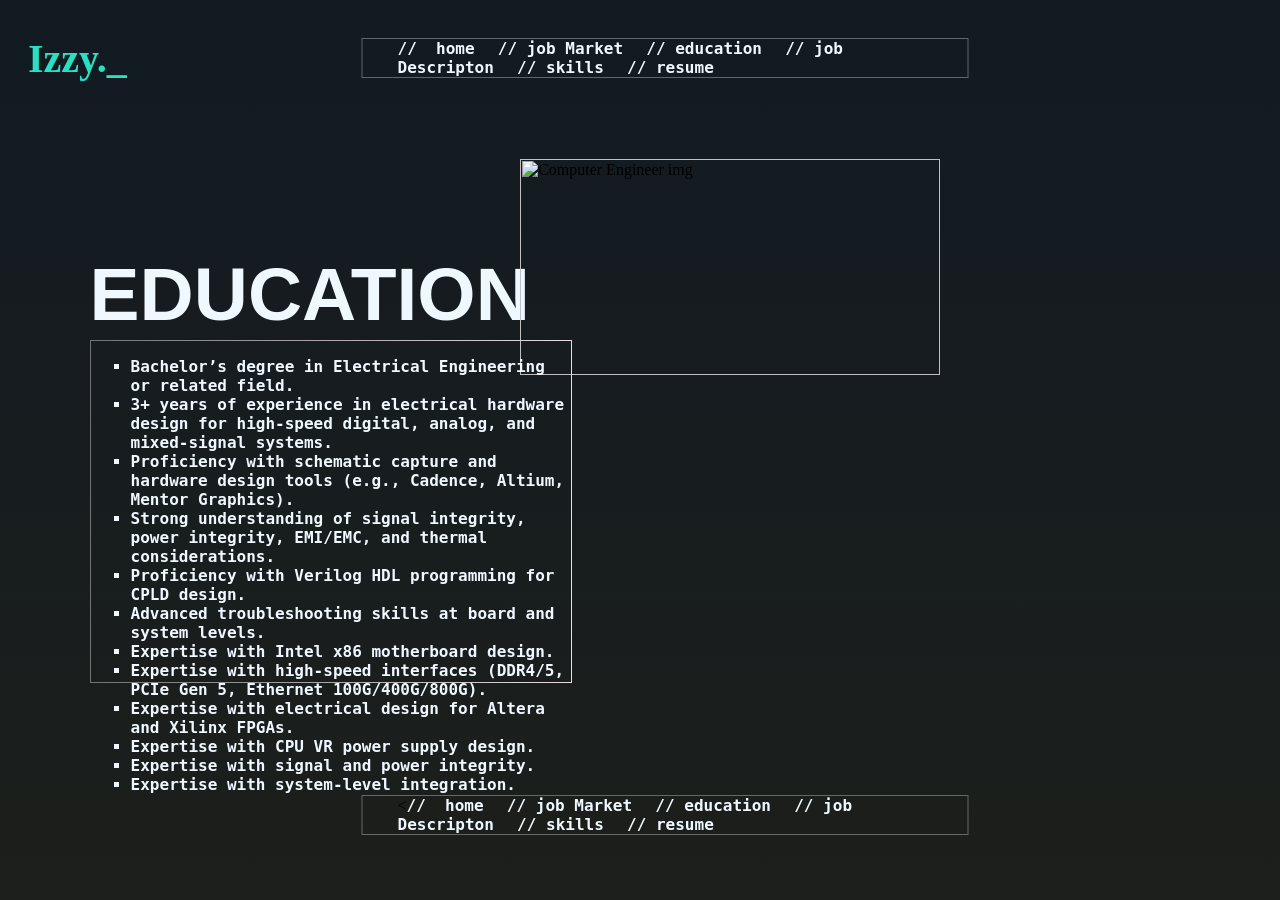
==== education.html @ 1ec0fc67 "im basicaly finsihed" ====
<html>
    <head>
        <link rel="stylesheet" href="style.css">
        <title>Career Web</title>
    </head>
    <body>

        <header>
            <h1>Izzy._</h1>

            <nav>
            <a href ="index.html">//&nbsp;&nbsp;home</a>
            <a href ="jobmarket.html">&nbsp;&nbsp;//&nbsp;job Market</a>
            <a href ="education.html">&nbsp;&nbsp;//&nbsp;education</a>
            <a href ="jobsdesc.html">&nbsp;&nbsp;//&nbsp;job Descripton</a>
            <a href ="skills.html">&nbsp;&nbsp;//&nbsp;skills</a>
            <a href ="resume.html">&nbsp;&nbsp;//&nbsp;resume</a>
        </nav>

        </header>

        <main>

            <h1 class = "uh1">
                EDUCATION
            </h1>

            <section class = "section1" id = "secedit2">
               <img  src="https://i.pinimg.com/1200x/7c/16/01/7c1601f34eb99dede1f950325f496b77.jpg" alt = "Computer Engineer img">
            </section>

            <section class = "section2" id ="secedit">
                <ul style="list-style-type: square;">
                    <li>Bachelor’s degree in Electrical Engineering or related field.</li>
                    <li>3+ years of experience in electrical hardware design for high-speed digital, analog, and mixed-signal systems.</li>
    <li>Proficiency with schematic capture and hardware design tools (e.g., Cadence, Altium, Mentor Graphics).</li>
    <li>Strong understanding of signal integrity, power integrity, EMI/EMC, and thermal considerations.</li>
    <li>Proficiency with Verilog HDL programming for CPLD design.</li>
    <li>Advanced troubleshooting skills at board and system levels.</li>
    <li>Expertise with Intel x86 motherboard design.</li>
    <li>Expertise with high-speed interfaces (DDR4/5, PCIe Gen 5, Ethernet 100G/400G/800G).</li>
    <li>Expertise with electrical design for Altera and Xilinx FPGAs.</li>
    <li>Expertise with CPU VR power supply design.</li>
    <li>Expertise with signal and power integrity.</li>
    <li>Expertise with system-level integration.</li>
</ul>
            </section>

            
            


        </main>



        <footer>

              <nav class = "bottomnav">
            <<a href ="index.html">//&nbsp;&nbsp;home</a>
            <a href ="jobmarket.html">&nbsp;&nbsp;//&nbsp;job Market</a>
            <a href ="education.html">&nbsp;&nbsp;//&nbsp;education</a>
            <a href ="jobsdesc.html">&nbsp;&nbsp;//&nbsp;job Descripton</a>
            <a href ="skills.html">&nbsp;&nbsp;//&nbsp;skills</a>
            <a href ="resume.html">&nbsp;&nbsp;//&nbsp;resume</a>
        </nav>

        </footer>

        

        
















    </body>







</html>
---- style.css ----
body{ 

     background-image: linear-gradient(to bottom, rgb(18, 26, 34), rgb(28, 31, 27));
}
header, footer {
    display: flex;
    align-items: center;
    position: relative;
}


header h1 {
    color:#2ae0c2;
    margin-left:20px;
    font-size:40px;

}

header nav:hover a,
footer nav:hover a {
    opacity: 0.5;
}

header nav a:hover,
footer nav a:hover {
    opacity: 1;
}

header h1:hover {

    opacity: 0.8;
    
}

nav a:link {
    color:aliceblue;
    font-family: OCR A Std, monospace;
     font-weight: bold;
    text-decoration:none;
}

header nav,
footer nav {
    position: absolute;
    left: 50%;
    transform: translateX(-50%);
    margin-left:25px;
    
    border:1px solid #fdffff54;
    padding-left:35px;
    padding-right:35px;
}

.bottomnav {
    margin-top:75px;
}

main {
    
    /* background-color: rgb(231, 17, 17); */
    width:95%;
    height:70%;
    margin:auto;
    position: relative;
   
}

main h1 {
    
    padding-top:15px;
    font-size:75px;
    width:25%;
    margin-left:50px;
    color:aliceblue;

    font-family: Noto Sans, sans-serif;
    
     line-height: 80px;
    
}


.section1 {
   position: absolute;
    top: 0;
    right: 0;
    width: 35%;
    height: 70%;
    margin-right: 300px;
}

.section2 {
    /* background-color: aqua; */
    width:40%;
    height: 30%;
    position: absolute;
    bottom:250px;
    left: 0;
    margin-left:50px;
    border-radius:10px;
    border:1px solid #43f2ff62;
    border-image: linear-gradient(to right, #717272, #e7dde5) 1;
    
}

.section2 p {
    color:aliceblue;
    font-family: OCR A Std, monospace;
     font-weight: bold;
      padding-left:5px;
}

main section img{

    height:100%;
    width:100%;
    object-fit: cover;


}

section ul {
     color:aliceblue;
    font-family: OCR A Std, monospace;
     font-weight: bold;
}

.uh1 {
    line-height: 0px;
    padding-top:135px;
}

#secedit {
    height: 55%;
    position: absolute;
    bottom:95px;
    left: 0;
}

#secedit2 {
    margin-bottom:-30px;
    height:35%;
    
}

#secedit3 {
    margin-bottom:-155px;
    height:55%;
}
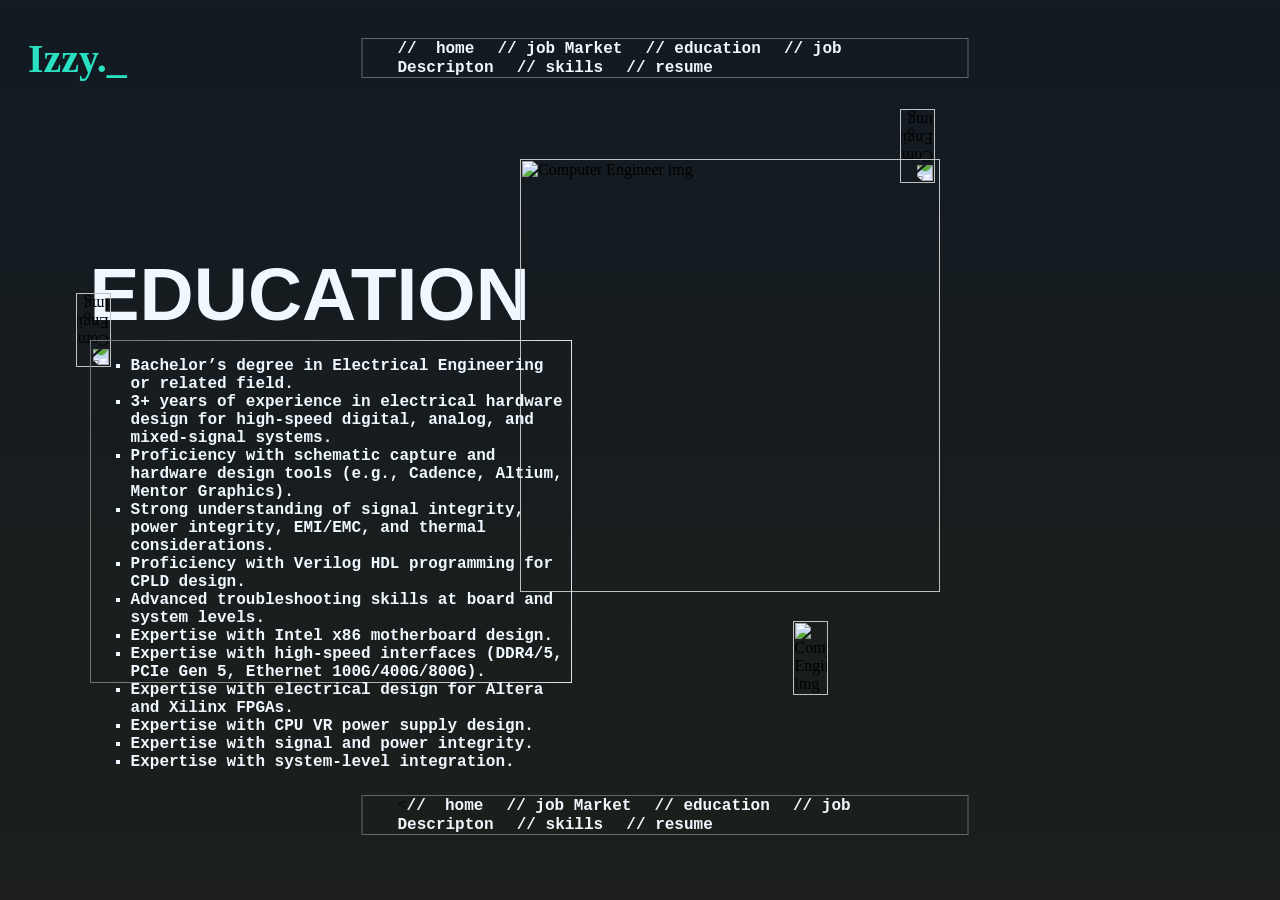
==== commit 14b73e6e: "yes sync again" ====
--- a/education.html
+++ b/education.html
@@ -25,7 +25,23 @@
                 EDUCATION
             </h1>
 
-            <section class = "section1" id = "secedit2">
+             <section class = "psimg" id = psimgedit1>
+                  <img src="https://media.discordapp.net/attachments/944125032190312478/1554051418053156895/corner3.png?ex=6abb7aaa&is=6aba292a&hm=13107276fde247632465195910df73d29899deb901ee8fe858470ee0d9d2e385&=&format=webp&quality=lossless" alt = "Computer Engineer img">
+            </section>
+
+            <section class = "psimg2" >
+                  <img src="https://media.discordapp.net/attachments/944125032190312478/1554042956581707786/corner1.png?ex=6abb72c9&is=6aba2149&hm=323ed9bfd7acb4aa63dd6372c699387afe8e4f6b16e7f14e258ce396b2162013&=&format=webp&quality=lossless" alt = "Computer Engineer img">
+            </section>
+
+            <section class = "psimg3">
+                  <img src="https://media.discordapp.net/attachments/944125032190312478/1554051418053156895/corner3.png?ex=6abb7aaa&is=6aba292a&hm=13107276fde247632465195910df73d29899deb901ee8fe858470ee0d9d2e385&=&format=webp&quality=lossless" alt = "Computer Engineer img">
+            </section>
+
+            <section class = "psimg4">
+                  <img src="https://media.discordapp.net/attachments/944125032190312478/1554051418053156895/corner3.png?ex=6abb7aaa&is=6aba292a&hm=13107276fde247632465195910df73d29899deb901ee8fe858470ee0d9d2e385&=&format=webp&quality=lossless" alt = "Computer Engineer img">
+            </section>
+
+            <section class = "section1">
                <img  src="https://i.pinimg.com/1200x/7c/16/01/7c1601f34eb99dede1f950325f496b77.jpg" alt = "Computer Engineer img">
             </section>
 
--- a/style.css
+++ b/style.css
@@ -16,14 +16,36 @@
 
 }
 
-header nav:hover a,
-footer nav:hover a {
-    opacity: 0.5;
-}
-
-header nav a:hover,
-footer nav a:hover {
-    opacity: 1;
+
+
+header nav a:nth-child(1):hover,
+footer nav a:nth-child(1):hover {
+    color: #75f8e2;
+}
+
+header nav a:nth-child(2):hover,
+footer nav a:nth-child(2):hover {
+    color: #f776e5;
+}
+
+header nav a:nth-child(3):hover,
+footer nav a:nth-child(3):hover {
+    color: #79f3ac;
+}
+
+header nav a:nth-child(4):hover,
+footer nav a:nth-child(4):hover {
+    color: #be69f7;
+}
+
+header nav a:nth-child(5):hover,
+footer nav a:nth-child(5):hover {
+    color: #f85c5c;
+}
+
+header nav a:nth-child(6):hover,
+footer nav a:nth-child(6):hover {
+    color: #e9c229;
 }
 
 header h1:hover {
@@ -147,3 +169,59 @@
     margin-bottom:-155px;
     height:55%;
 }
+
+
+.psimg {
+    position: absolute;
+    left: 753px;
+    bottom:237px;
+    object-fit: contain;
+    width: 35px;
+    height: auto;
+}
+
+.psimg2 {
+    position: absolute;
+    left: 36px;
+    bottom:411px;
+    object-fit: contain;
+    width: 35px;
+    height: auto;
+     transform: rotate(180deg);
+}
+
+
+
+.psimg3 {
+    position: absolute;
+    left: 1481px;
+    bottom:174px;
+    object-fit: contain;
+    width: 35px;
+    height: auto;
+}
+
+.psimg4 {
+    position: absolute;
+    left: 860px;
+    bottom:595px;
+    object-fit: contain;
+    width: 35px;
+    height: auto;
+     transform: rotate(180deg);
+}
+
+#psimgedit1{
+    bottom:83px;
+}
+
+#psimgedit2{
+    bottom:205px;
+}
+
+#psimgedit3{
+    bottom:82px;
+}
+
+
+
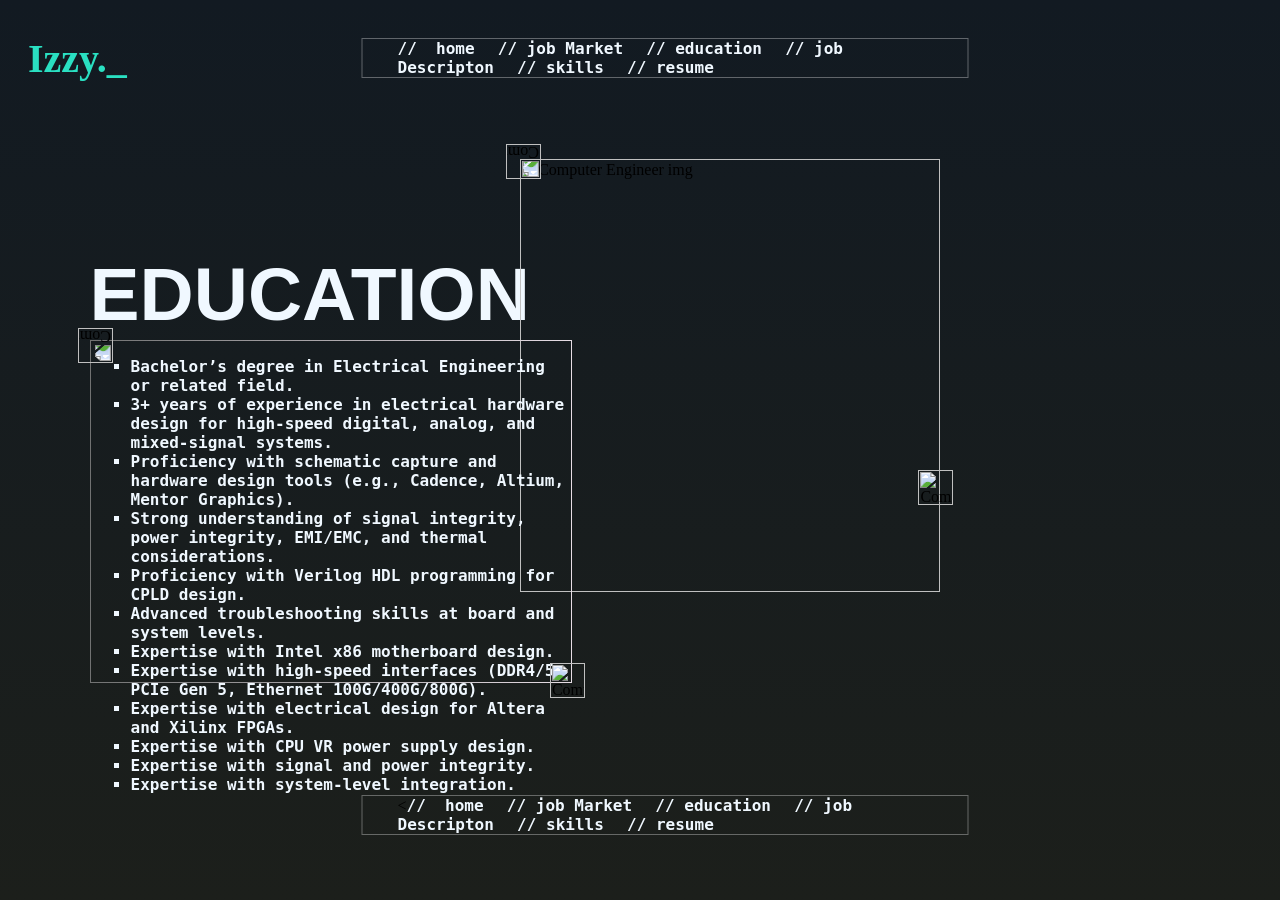
==== commit ec9acdb4: "great changes" ====
--- a/education.html
+++ b/education.html
@@ -25,27 +25,18 @@
                 EDUCATION
             </h1>
 
-             <section class = "psimg" id = psimgedit1>
-                  <img src="https://media.discordapp.net/attachments/944125032190312478/1554051418053156895/corner3.png?ex=6abb7aaa&is=6aba292a&hm=13107276fde247632465195910df73d29899deb901ee8fe858470ee0d9d2e385&=&format=webp&quality=lossless" alt = "Computer Engineer img">
-            </section>
-
-            <section class = "psimg2" >
-                  <img src="https://media.discordapp.net/attachments/944125032190312478/1554042956581707786/corner1.png?ex=6abb72c9&is=6aba2149&hm=323ed9bfd7acb4aa63dd6372c699387afe8e4f6b16e7f14e258ce396b2162013&=&format=webp&quality=lossless" alt = "Computer Engineer img">
-            </section>
-
-            <section class = "psimg3">
-                  <img src="https://media.discordapp.net/attachments/944125032190312478/1554051418053156895/corner3.png?ex=6abb7aaa&is=6aba292a&hm=13107276fde247632465195910df73d29899deb901ee8fe858470ee0d9d2e385&=&format=webp&quality=lossless" alt = "Computer Engineer img">
-            </section>
-
-            <section class = "psimg4">
-                  <img src="https://media.discordapp.net/attachments/944125032190312478/1554051418053156895/corner3.png?ex=6abb7aaa&is=6aba292a&hm=13107276fde247632465195910df73d29899deb901ee8fe858470ee0d9d2e385&=&format=webp&quality=lossless" alt = "Computer Engineer img">
-            </section>
+             
+            
 
             <section class = "section1">
                <img  src="https://i.pinimg.com/1200x/7c/16/01/7c1601f34eb99dede1f950325f496b77.jpg" alt = "Computer Engineer img">
+               <img class = "psimg3"src="https://media.discordapp.net/attachments/944125032190312478/1554042956233707521/corner2.png?ex=6abb72c9&is=6aba2149&hm=564f5ba852cd2c5a704e2103c5842b21ea6b4b6af18d58a08c08f813dc6dd1b3&=&format=webp&quality=lossless" alt = "Computer Engineer img">
+                <img class = "psimg4"src="https://media.discordapp.net/attachments/944125032190312478/1554042956233707521/corner2.png?ex=6abb72c9&is=6aba2149&hm=564f5ba852cd2c5a704e2103c5842b21ea6b4b6af18d58a08c08f813dc6dd1b3&=&format=webp&quality=lossless" alt = "Computer Engineer img">
             </section>
 
             <section class = "section2" id ="secedit">
+                <img class = "psimg"src="https://media.discordapp.net/attachments/944125032190312478/1554042956233707521/corner2.png?ex=6abb72c9&is=6aba2149&hm=564f5ba852cd2c5a704e2103c5842b21ea6b4b6af18d58a08c08f813dc6dd1b3&=&format=webp&quality=lossless" alt = "Computer Engineer img">
+                <img  class = "psimg2" src="https://media.discordapp.net/attachments/944125032190312478/1554042956581707786/corner1.png?ex=6abb72c9&is=6aba2149&hm=323ed9bfd7acb4aa63dd6372c699387afe8e4f6b16e7f14e258ce396b2162013&=&format=webp&quality=lossless" alt = "Computer Engineer img">
                 <ul style="list-style-type: square;">
                     <li>Bachelor’s degree in Electrical Engineering or related field.</li>
                     <li>3+ years of experience in electrical hardware design for high-speed digital, analog, and mixed-signal systems.</li>
--- a/style.css
+++ b/style.css
@@ -18,6 +18,16 @@
 
 
 
+header nav:hover a,
+footer nav:hover a {
+    opacity: 0.5;
+}
+
+header nav a:hover,
+footer nav a:hover {
+    opacity: 1;
+}
+
 header nav a:nth-child(1):hover,
 footer nav a:nth-child(1):hover {
     color: #75f8e2;
@@ -49,16 +59,15 @@
 }
 
 header h1:hover {
-
     opacity: 0.8;
-    
-}
-
-nav a:link {
-    color:aliceblue;
+}
+
+nav a:link,
+nav a:visited {
+    color: aliceblue;
     font-family: OCR A Std, monospace;
-     font-weight: bold;
-    text-decoration:none;
+    font-weight: bold;
+    text-decoration: none;
 }
 
 header nav,
@@ -115,8 +124,8 @@
     /* background-color: aqua; */
     width:40%;
     height: 30%;
-    position: absolute;
-    bottom:250px;
+    position: relative;
+    bottom:43px;
     left: 0;
     margin-left:50px;
     border-radius:10px;
@@ -130,10 +139,13 @@
     font-family: OCR A Std, monospace;
      font-weight: bold;
       padding-left:5px;
+       display: inline-block;
+       width: 100%;
 }
 
 main section img{
 
+    position:relative;
     height:100%;
     width:100%;
     object-fit: cover;
@@ -171,7 +183,7 @@
 }
 
 
-.psimg {
+/* .psimg {
     position: absolute;
     left: 753px;
     bottom:237px;
@@ -209,7 +221,44 @@
     width: 35px;
     height: auto;
      transform: rotate(180deg);
-}
+} */
+
+
+.psimg {
+    position: absolute;
+    right: -14px;
+    bottom:-16px;
+    width: 35px;
+    height: auto;
+}
+
+.psimg2 {
+    position: absolute;
+    left: -13px;
+    top: -13px;
+    width: 35px;
+    height: auto;
+    transform: rotate(180deg);
+}
+
+.psimg3 {
+    position: absolute;
+    right:-13px;
+    top:311px;
+    width: 35px;
+    height: auto;
+}
+
+.psimg4 {
+    position: absolute;
+    left:-14px;
+    top: -15px;
+    width: 35px;
+    height: auto;
+    transform: rotate(180deg);
+}
+
+
 
 #psimgedit1{
     bottom:83px;
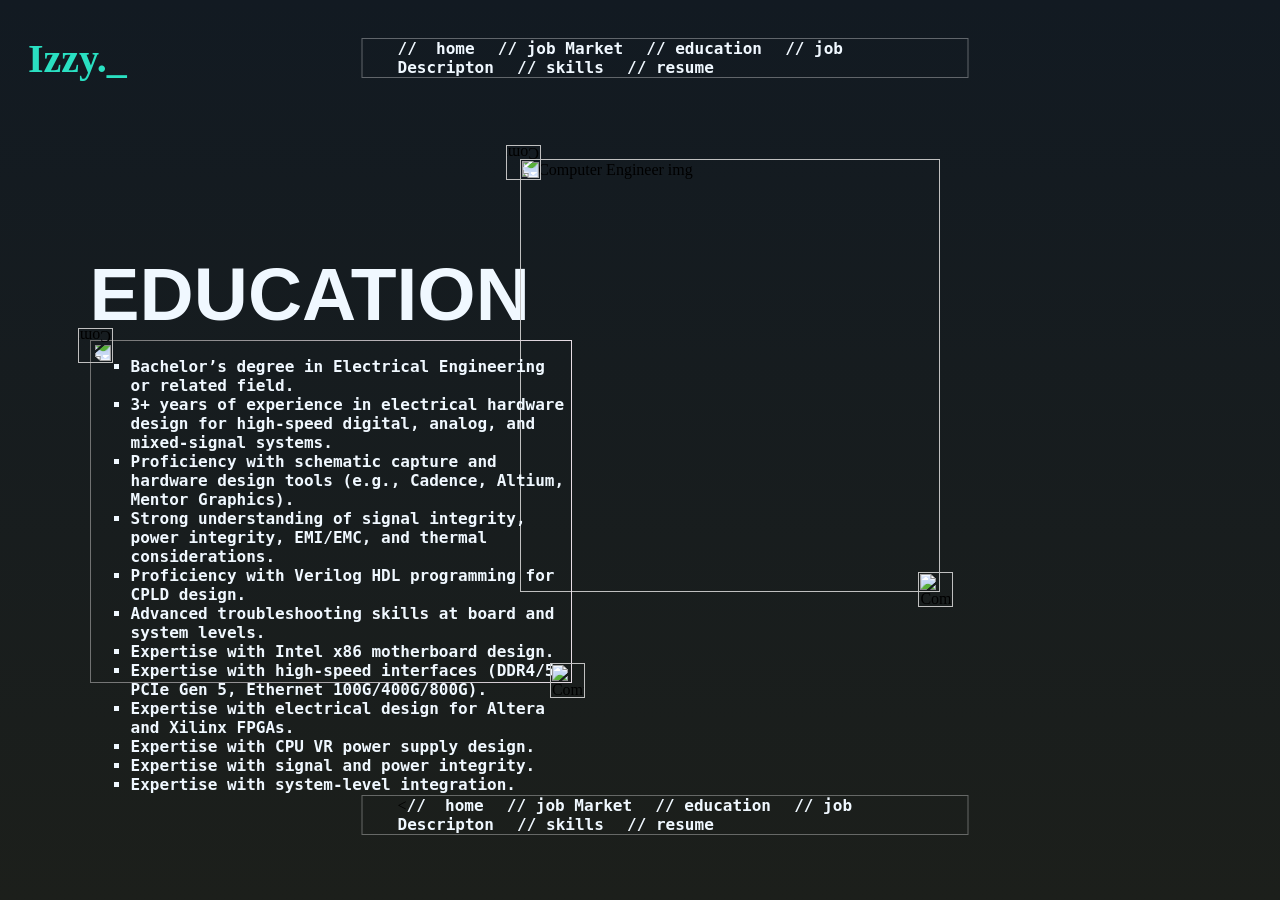
==== commit 5a945ff1: "finalize" ====
--- a/education.html
+++ b/education.html
@@ -30,13 +30,13 @@
 
             <section class = "section1">
                <img  src="https://i.pinimg.com/1200x/7c/16/01/7c1601f34eb99dede1f950325f496b77.jpg" alt = "Computer Engineer img">
-               <img class = "psimg3"src="https://media.discordapp.net/attachments/944125032190312478/1554042956233707521/corner2.png?ex=6abb72c9&is=6aba2149&hm=564f5ba852cd2c5a704e2103c5842b21ea6b4b6af18d58a08c08f813dc6dd1b3&=&format=webp&quality=lossless" alt = "Computer Engineer img">
-                <img class = "psimg4"src="https://media.discordapp.net/attachments/944125032190312478/1554042956233707521/corner2.png?ex=6abb72c9&is=6aba2149&hm=564f5ba852cd2c5a704e2103c5842b21ea6b4b6af18d58a08c08f813dc6dd1b3&=&format=webp&quality=lossless" alt = "Computer Engineer img">
+               <img class = "psimg3"src="https://media.discordapp.net/attachments/944125032190312478/1554051418053156895/corner3.png?ex=6abccc2a&is=6abb7aaa&hm=c6fd734ae45e92fdd3be65840edbf3a2a0affe61d3f22d907b0baa207d616946&=&format=webp&quality=lossless" alt = "Computer Engineer img">
+                <img class = "psimg4"src="https://media.discordapp.net/attachments/944125032190312478/1554051418053156895/corner3.png?ex=6abccc2a&is=6abb7aaa&hm=c6fd734ae45e92fdd3be65840edbf3a2a0affe61d3f22d907b0baa207d616946&=&format=webp&quality=lossless" alt = "Computer Engineer img">
             </section>
 
             <section class = "section2" id ="secedit">
-                <img class = "psimg"src="https://media.discordapp.net/attachments/944125032190312478/1554042956233707521/corner2.png?ex=6abb72c9&is=6aba2149&hm=564f5ba852cd2c5a704e2103c5842b21ea6b4b6af18d58a08c08f813dc6dd1b3&=&format=webp&quality=lossless" alt = "Computer Engineer img">
-                <img  class = "psimg2" src="https://media.discordapp.net/attachments/944125032190312478/1554042956581707786/corner1.png?ex=6abb72c9&is=6aba2149&hm=323ed9bfd7acb4aa63dd6372c699387afe8e4f6b16e7f14e258ce396b2162013&=&format=webp&quality=lossless" alt = "Computer Engineer img">
+                <img class = "psimg"src="https://media.discordapp.net/attachments/944125032190312478/1554051418053156895/corner3.png?ex=6abccc2a&is=6abb7aaa&hm=c6fd734ae45e92fdd3be65840edbf3a2a0affe61d3f22d907b0baa207d616946&=&format=webp&quality=lossless" alt = "Computer Engineer img">
+                <img  class = "psimg2" src="https://media.discordapp.net/attachments/944125032190312478/1554051418053156895/corner3.png?ex=6abccc2a&is=6abb7aaa&hm=c6fd734ae45e92fdd3be65840edbf3a2a0affe61d3f22d907b0baa207d616946&=&format=webp&quality=lossless" alt = "Computer Engineer img">
                 <ul style="list-style-type: square;">
                     <li>Bachelor’s degree in Electrical Engineering or related field.</li>
                     <li>3+ years of experience in electrical hardware design for high-speed digital, analog, and mixed-signal systems.</li>
--- a/style.css
+++ b/style.css
@@ -69,6 +69,8 @@
     font-weight: bold;
     text-decoration: none;
 }
+
+
 
 header nav,
 footer nav {
@@ -178,7 +180,9 @@
 }
 
 #secedit3 {
-    margin-bottom:-155px;
+    margin-bottom:-300px;
+    position:absolute;
+    top: 182px;
     height:55%;
 }
 
@@ -186,7 +190,7 @@
 /* .psimg {
     position: absolute;
     left: 753px;
-    bottom:237px;
+    bottom:237px;s
     object-fit: contain;
     width: 35px;
     height: auto;
@@ -244,7 +248,7 @@
 .psimg3 {
     position: absolute;
     right:-13px;
-    top:311px;
+    bottom:-15px;
     width: 35px;
     height: auto;
 }
@@ -252,7 +256,7 @@
 .psimg4 {
     position: absolute;
     left:-14px;
-    top: -15px;
+    top: -14px;
     width: 35px;
     height: auto;
     transform: rotate(180deg);
@@ -272,5 +276,30 @@
     bottom:82px;
 }
 
-
-
+#h1edit {
+    padding-top: 130px;
+}
+
+#secedit2 {
+    height:60%;
+}
+
+#secedit3 {
+    height:35%;
+}
+
+#secedit4 {
+    height:55%;
+    margin-top:90px;
+}
+
+
+#lastaedit {
+    margin-left: 5px;
+     color: aliceblue;
+    font-family: OCR A Std, monospace;
+    font-weight: bold;
+   
+}
+
+
